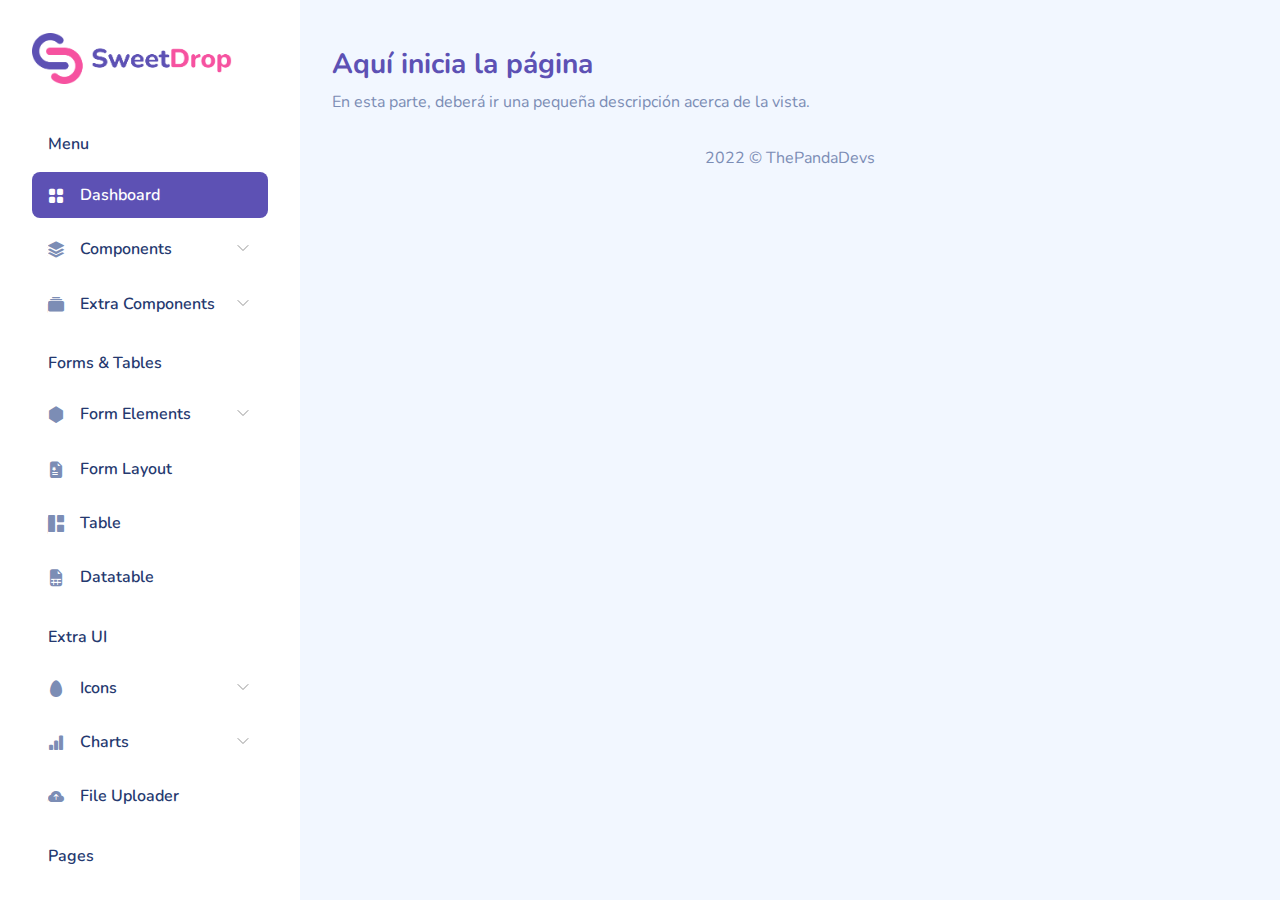
==== views/blank_page.html @ f729177b "first commit" ====
<!DOCTYPE html>
<html lang="en">

<head>
    <meta charset="UTF-8">
    <meta name="viewport" content="width=device-width, initial-scale=1.0">
    <title>Blank Page</title>

    <link rel="preconnect" href="https://fonts.gstatic.com">
    <link href="https://fonts.googleapis.com/css2?family=Nunito:wght@300;400;600;700;800&display=swap" rel="stylesheet">
    <link rel="stylesheet" href="/assets/css/bootstrap.css">
    <link rel="stylesheet" href="/assets/vendors/bootstrap-icons/bootstrap-icons.css">
    <link rel="stylesheet" href="/assets/css/app.css">
    <link rel="shortcut icon" href="/assets/images/favicon.svg" type="image/x-icon">
</head>

<body>
    
    <div id="app">
        <!--Inicia navbar-->
        <div id="sidebar" class="active">
            <div class="sidebar-wrapper active">
                <div class="sidebar-header">
                    <div class="d-flex justify-content-between">
                        <div class="logo">
                            <a href="index.html">
                                <img src="/assets/images/logo/logo.png" class="img-fluid rounded" alt="Logo" 
                                style="width: 200px; height: auto;">
                            </a>                        </div>
                        <div class="toggler">
                            <a href="#" class="sidebar-hide d-xl-none d-block"><i class="bi bi-x bi-middle"></i></a>
                        </div>
                    </div>
                </div>
                <div class="sidebar-menu">
                    <ul class="menu">
                        <li class="sidebar-title">Menu</li>

                        <li class="sidebar-item active ">
                            <a href="index.html" class='sidebar-link'>
                                <i class="bi bi-grid-fill"></i>
                                <span>Dashboard</span>
                            </a>
                        </li>

                        <li class="sidebar-item  has-sub">
                            <a href="#" class='sidebar-link'>
                                <i class="bi bi-stack"></i>
                                <span>Components</span>
                            </a>
                            <ul class="submenu ">
                                <li class="submenu-item ">
                                    <a href="component-alert.html">Alert</a>
                                </li>
                                <li class="submenu-item ">
                                    <a href="component-badge.html">Badge</a>
                                </li>
                                <li class="submenu-item ">
                                    <a href="component-breadcrumb.html">Breadcrumb</a>
                                </li>
                                <li class="submenu-item ">
                                    <a href="component-button.html">Button</a>
                                </li>
                                <li class="submenu-item ">
                                    <a href="component-card.html">Card</a>
                                </li>
                                <li class="submenu-item ">
                                    <a href="component-carousel.html">Carousel</a>
                                </li>
                                <li class="submenu-item ">
                                    <a href="component-dropdown.html">Dropdown</a>
                                </li>
                                <li class="submenu-item ">
                                    <a href="component-list-group.html">List Group</a>
                                </li>
                                <li class="submenu-item ">
                                    <a href="component-modal.html">Modal</a>
                                </li>
                                <li class="submenu-item ">
                                    <a href="component-navs.html">Navs</a>
                                </li>
                                <li class="submenu-item ">
                                    <a href="component-pagination.html">Pagination</a>
                                </li>
                                <li class="submenu-item ">
                                    <a href="component-progress.html">Progress</a>
                                </li>
                                <li class="submenu-item ">
                                    <a href="component-spinner.html">Spinner</a>
                                </li>
                                <li class="submenu-item ">
                                    <a href="component-tooltip.html">Tooltip</a>
                                </li>
                            </ul>
                        </li>

                        <li class="sidebar-item  has-sub">
                            <a href="#" class='sidebar-link'>
                                <i class="bi bi-collection-fill"></i>
                                <span>Extra Components</span>
                            </a>
                            <ul class="submenu ">
                                <li class="submenu-item ">
                                    <a href="extra-component-avatar.html">Avatar</a>
                                </li>
                                <li class="submenu-item ">
                                    <a href="extra-component-sweetalert.html">Sweet Alert</a>
                                </li>
                                <li class="submenu-item ">
                                    <a href="extra-component-toastify.html">Toastify</a>
                                </li>
                                <li class="submenu-item ">
                                    <a href="extra-component-divider.html">Divider</a>
                                </li>
                            </ul>
                        </li>


                        <li class="sidebar-title">Forms &amp; Tables</li>

                        <li class="sidebar-item  has-sub">
                            <a href="#" class='sidebar-link'>
                                <i class="bi bi-hexagon-fill"></i>
                                <span>Form Elements</span>
                            </a>
                            <ul class="submenu ">
                                <li class="submenu-item ">
                                    <a href="form-element-input.html">Input</a>
                                </li>
                                <li class="submenu-item ">
                                    <a href="form-element-input-group.html">Input Group</a>
                                </li>
                                <li class="submenu-item ">
                                    <a href="form-element-select.html">Select</a>
                                </li>
                                <li class="submenu-item ">
                                    <a href="form-element-radio.html">Radio</a>
                                </li>
                                <li class="submenu-item ">
                                    <a href="form-element-checkbox.html">Checkbox</a>
                                </li>
                                <li class="submenu-item ">
                                    <a href="form-element-textarea.html">Textarea</a>
                                </li>
                            </ul>
                        </li>

                        <li class="sidebar-item  ">
                            <a href="form-layout.html" class='sidebar-link'>
                                <i class="bi bi-file-earmark-medical-fill"></i>
                                <span>Form Layout</span>
                            </a>
                        </li>

                        <li class="sidebar-item  ">
                            <a href="table.html" class='sidebar-link'>
                                <i class="bi bi-grid-1x2-fill"></i>
                                <span>Table</span>
                            </a>
                        </li>

                        <li class="sidebar-item  ">
                            <a href="table-datatable.html" class='sidebar-link'>
                                <i class="bi bi-file-earmark-spreadsheet-fill"></i>
                                <span>Datatable</span>
                            </a>
                        </li>

                        <li class="sidebar-title">Extra UI</li>



                        <li class="sidebar-item  has-sub">
                            <a href="#" class='sidebar-link'>
                                <i class="bi bi-egg-fill"></i>
                                <span>Icons</span>
                            </a>
                            <ul class="submenu ">
                                <li class="submenu-item ">
                                    <a href="ui-icons-bootstrap-icons.html">Bootstrap Icons </a>
                                </li>
                                <li class="submenu-item ">
                                    <a href="ui-icons-fontawesome.html">Fontawesome</a>
                                </li>
                            </ul>
                        </li>

                        <li class="sidebar-item  has-sub">
                            <a href="#" class='sidebar-link'>
                                <i class="bi bi-bar-chart-fill"></i>
                                <span>Charts</span>
                            </a>
                            <ul class="submenu ">
                                <li class="submenu-item ">
                                    <a href="ui-chart-chartjs.html">ChartJS</a>
                                </li>
                                <li class="submenu-item ">
                                    <a href="ui-chart-apexcharts.html">Apexcharts</a>
                                </li>
                            </ul>
                        </li>

                        <li class="sidebar-item  ">
                            <a href="ui-file-uploader.html" class='sidebar-link'>
                                <i class="bi bi-cloud-arrow-up-fill"></i>
                                <span>File Uploader</span>
                            </a>
                        </li>


                        <li class="sidebar-title">Pages</li>




                        <li class="sidebar-item  ">
                            <a href="auth-login.html" class='sidebar-link'>
                                <i class="bi bi-cloud-arrow-up-fill"></i>
                                <span>Login</span>
                            </a>
                        </li>



                        <li class="sidebar-item  has-sub">
                            <a href="#" class='sidebar-link'>
                                <i class="bi bi-x-octagon-fill"></i>
                                <span>Errors</span>
                            </a>
                            <ul class="submenu ">
                                <li class="submenu-item ">
                                    <a href="error-403.html">403</a>
                                </li>
                                <li class="submenu-item ">
                                    <a href="error-404.html">404</a>
                                </li>
                                <li class="submenu-item ">
                                    <a href="error-500.html">500</a>
                                </li>
                            </ul>
                        </li>



                    </ul>
                </div>               
            </div>
        </div>
        <!--Termina navbar-->
        <div id="main">
            <!-- Menu Icono (solo móvil) -->
            <header class="mb-3">
                <a href="#" class="burger-btn d-block d-xl-none">
                    <i class="bi bi-justify fs-3"></i>
                </a>
            </header>

            <!-- Titulo de la página web -->
            <div class="page-heading">
                <h3>Aquí inicia la página</h3>
                <p class="text-subtitle text-muted">En esta parte, deberá ir una pequeña descripción acerca de la vista.
                </p>
            </div>
            <!-- Contenido de la página web -->
            <div class="page-content">
                <section class="row">
                   
                </section>
            </div>
            <!-- Termina contenido de la página web -->
            <footer>
                <div class="footer clearfix mb-0 text-muted">
                    <div class="text-center">
                        <p>2022 &copy; ThePandaDevs</p>
                    </div>

                </div>
            </footer>
        </div>
    </div>
    <script src="/assets/vendors/fontawesome/all.min.js"></script>
    <script src="/assets/js/bootstrap.bundle.min.js"></script>
    <script src="/assets/js/pages/dashboard.js"></script>
    <script src="/assets/js/main.js"></script>
</body>

</html>
---- assets/css/app.css ----
:root {
    --bs-blue: #5D51B4;
    --bs-green: #54d37a;
    --bs-white: #fff;
    --bs-gray: #6c757d;
    --bs-gray-dark: #343a40;
    --bs-primary: #5D51B4;
    --bs-secondary: #6c757d;
    --bs-success: #54d37a;
    --bs-info: #0dcaf0;
    --bs-warning: #ffc107;
    --bs-danger: #f3616d;
    --bs-light: #f8f9fa;
    --bs-dark: #212529;
    --bs-font-sans-serif: system-ui, -apple-system, "Segoe UI", Roboto, "Helvetica Neue", Arial, "Noto Sans", "Liberation Sans", sans-serif, "Apple Color Emoji", "Segoe UI Emoji", "Segoe UI Symbol", "Noto Color Emoji";
    --bs-font-monospace: SFMono-Regular, Menlo, Monaco, Consolas, "Liberation Mono", "Courier New", monospace;
    --bs-gradient: linear-gradient(180deg, hsla(0, 0%, 100%, 0.15), hsla(0, 0%, 100%, 0))
}






.alert {
    border: none
}

.alert p {
    margin-bottom: 0
}

.alert button.close {
    padding: .75rem;
    line-height: .75
}

.alert .alert-heading,
.alert .alert-heading+p {
    margin-left: .4rem
}

.alert-primary {
    background-color: #5D51B4;
    color: #fff
}

.alert-primary a {
    color: #fff;
    font-weight: 700
}

.alert-secondary {
    background-color: var(--bs-secondary);
    color: #fff
}

.alert-secondary a {
    color: #fff;
    font-weight: 700
}

.alert-success {
    background-color: var(--bs-success);
    color: #fff
}

.alert-success a {
    color: #fff;
    font-weight: 700
}

.alert-warning {
    background-color: #eaca4a;
    color: #fff
}

.alert-warning a {
    color: #fff;
    font-weight: 700
}

.alert-danger {
    background-color: #f3616d;
    color: #fff
}

.alert-danger a {
    color: #fff;
    font-weight: 700
}

.alert-dark {
    background-color: #454546;
    color: #fff
}

.alert-dark a {
    color: #fff;
    font-weight: 700
}

.alert-light {
    background-color: #f9f9f9;
    color: #818182
}

.alert-light a {
    color: #fff;
    font-weight: 700
}

.alert-info {
    background-color: #56b6f7;
    color: #fff
}

.alert-info a {
    color: #fff;
    font-weight: 700
}

.alert-light-primary {
    background-color: #ebf3ff
}

.alert-light-secondary {
    background-color: #e6eaee
}

.alert-light-success {
    background-color: #d2ffe8
}

.alert-light-danger {
    background-color: #ffdede
}

.alert-light-warning {
    background-color: #fffdd8
}

.alert-light-info {
    background-color: #e6fdff
}

.avatar {
    display: inline-flex;
    border-radius: 50%;
    text-align: center;
    vertical-align: middle;
    position: relative
}

.avatar .avatar-content {
    width: 32px;
    height: 32px;
    color: #fff;
    display: flex;
    justify-content: center;
    align-items: center;
    font-size: .875rem
}

.avatar .avatar-content i,
.avatar .avatar-content svg {
    color: #fff;
    font-size: 1rem;
    height: 1rem
}

.avatar img {
    width: 32px;
    height: 32px;
    border-radius: 50%
}

.avatar .avatar-status {
    width: .7rem;
    height: .7rem;
    position: absolute;
    border-radius: 50%;
    border: 1px solid #fff;
    bottom: 0;
    right: 0
}

.avatar.avatar-sm .avatar-content,
.avatar.avatar-sm img {
    width: 24px;
    height: 24px;
    font-size: .8rem
}

.avatar.avatar-md .avatar-content,
.avatar.avatar-md img {
    width: 32px;
    height: 32px;
    font-size: .8rem
}

.avatar.avatar-lg .avatar-content,
.avatar.avatar-lg img {
    width: 48px;
    height: 48px;
    font-size: 1.2rem
}

.avatar.avatar-xl .avatar-content,
.avatar.avatar-xl img {
    width: 60px;
    height: 60px;
    font-size: 1.4rem
}

.btn .badge {
    border-radius: 50%;
    margin-left: 5px
}

.btn .badge.bg-transparent {
    background-color: hsla(0, 0%, 100%, .25) !important;
    color: #fff
}

.btn i,
.btn svg {
    width: 16px;
    height: 16px
}

.btn.icon {
    padding: .4rem .6rem
}

.btn.icon svg {
    width: 16px;
    height: 16px
}

.btn.icon.icon-left svg {
    margin-right: 3px
}

.btn.icon.icon-right svg {
    margin-left: 3px
}

.btn.btn-outline-white {
    color: #fff;
    border-color: #fff
}

.btn.btn-outline-white:hover {
    color: #333;
    background-color: #fff
}

.btn.btn-light-primary {
    background-color: #ebf3ff;
    color: #002152
}

.btn.btn-light-secondary {
    background-color: #e6eaee;
    color: #181e24
}

.btn.btn-light-success {
    background-color: #d2ffe8;
    color: var(--bs-success)
}

.btn.btn-light-danger {
    background-color: #ffdede;
    color: #450000
}

.btn.btn-light-warning {
    background-color: #fffdd8;
    color: #3f3c00
}

.btn.btn-light-info {
    background-color: #e6fdff;
    color: #00474d
}

.btn.btn-danger,
.btn.btn-info,
.btn.btn-primary,
.btn.btn-secondary,
.btn.btn-success,
.btn.btn-warning {
    color: #fff
}

.btn.btn-light {
    color: #607080
}

.btn.btn-dark {
    color: #fff
}

.btn-block {
    width: 100%
}

.btn-group:not(.dropdown) .btn:not([class*=btn-]) {
    border: 1px solid #dfe3e7
}

.btn-group>.btn {
    border-radius: .267rem
}

.buttons .btn {
    margin: 0 10px 10px 0
}

.breadcrumb.breadcrumb-right {
    justify-content: flex-end;
    margin-top: 1rem
}

.breadcrumb.breadcrumb-center {
    justify-content: center;
    margin-top: 1rem
}

.carousel-inner {
    border-radius: .7rem
}

.carousel-caption h5 {
    color: #fff
}

.card {
    margin-bottom: 2.2rem;
    border: none
}

.card.card-statistic {
    box-shadow: 1px 2px 5px rgba(47, 170, 244, .5);
    background: linear-gradient(180deg, #25a6f1, #54b9ff)
}

.card.card-statistic .card-title {
    text-transform: uppercase;
    color: #fff;
    letter-spacing: .8px;
    font-weight: 400;
    font-size: 1.3rem;
    margin-bottom: 0;
    margin-top: 5px
}

.card.card-statistic .card-right p {
    font-size: 1.5rem;
    color: #fff;
    margin-bottom: 0
}

.card.card-statistic .card-right span.green {
    color: var(--bs-green)
}

.card.card-statistic .card-right span.red {
    color: #ff7979
}

.card.card-statistic .chart-wrapper {
    height: 100px
}

.card .card-header {
    border: none
}

.card .card-header h4 {
    font-size: 1.2rem;
    font-weight: 700
}

.card .card-header~.card-body {
    padding-top: 0
}

.card .card-content {
    position: relative
}

.card .card-title {
    font-size: 1.2rem
}

.card .card-body {
    padding: 1.5rem
}

.card .card-heading {
    color: #555;
    font-size: 1.5rem
}

.card .card-img-overlay {
    background-color: rgba(0, 0, 0, .6)
}

.card .card-img-overlay p {
    color: #eee
}

.card .card-img-overlay .card-title {
    color: #fff
}

.pricing .card {
    box-shadow: none;
    border-right: 1px solid #e9ecef;
    box-shadow: 0 10px 10px #e9ecef;
    margin-bottom: .5rem
}

.pricing h1 {
    text-align: center;
    font-size: 4rem;
    margin-bottom: 3rem
}

.pricing .card-header .card-title {
    font-size: 2rem !important;
    margin-bottom: 0
}

.pricing .card-header p {
    font-size: .8rem
}

.pricing ul li {
    list-style: none;
    margin-bottom: .5rem
}

.pricing ul li i,
.pricing ul li svg {
    width: 1rem;
    color: #54d37a;
    font-size: 1rem;
    margin-right: 7px
}

.pricing .card-highlighted {
    background-color: #5D51B4;
    padding-top: 20px;
    padding-bottom: 20px
}

.pricing .card-highlighted .card-body,
.pricing .card-highlighted .card-header {
    background-color: #5D51B4;
    color: #fff
}

.pricing .card-highlighted ul li {
    color: #fff
}

.pricing .card-highlighted ul li i,
.pricing .card-highlighted ul li svg {
    color: #479f76
}

.pricing .card-highlighted .card-footer {
    background-color: #5D51B4
}

.pricing .card-highlighted .card-title {
    color: #fff;
    font-size: 1.8rem
}

.divider {
    display: block;
    text-align: center;
    overflow: hidden;
    margin: 1rem 0
}

.divider .divider-text {
    position: relative;
    display: inline-block;
    padding: 0 1rem;
    background-color: #fff
}

.divider .divider-text:after,
.divider .divider-text:before {
    content: "";
    position: absolute;
    top: 50%;
    width: 9999px;
    border-top: 1px solid #dfe3e7
}

.divider .divider-text:before {
    right: 100%
}

.divider .divider-text:after {
    left: 100%
}

.divider.divider-left .divider-text {
    left: 0;
    float: left;
    padding-left: 0
}

.divider.divider-left-center .divider-text {
    left: -25%
}

.divider.divider-right-center .divider-text {
    left: 25%
}

.divider.divider-right .divider-text {
    float: right;
    padding-right: 0
}

.dropdown-toggle:after {
    color: #fff
}

.dropdown-menu-large {
    min-width: 16rem
}

.dropdown-menu {
    box-shadow: 0 0 30px rgba(0, 0, 0, .03)
}

.dropdown-item {
    transition: all .5s
}

.form-group {
    margin-bottom: .7rem
}

.form-group label {
    color: rgba(35, 28, 99, .7);
    font-weight: 600
}

.form-group small {
    font-size: .7rem
}

.form-group.with-title {
    position: relative
}

.form-group.with-title label {
    position: absolute;
    top: 0;
    left: 0;
    padding: 5px;
    font-size: .6rem;
    background-color: #e9ecef;
    width: 100%;
    transition: border-color .15s ease-in-out, box-shadow .15s ease-in-out
}

.form-group.with-title .form-control,
.form-group.with-title dataTable-input {
    padding-top: 2rem
}

.form-group.with-title .form-control:focus~label,
.form-group.with-title dataTable-input:focus~label {
    border-left: 1px solid #5D51B4;
    border-top: 1px solid #5D51B4;
    border-right: 1px solid #5D51B4
}

.form-group[class*=has-icon-].has-icon-left .form-control {
    padding-left: 2.5rem
}

.form-group[class*=has-icon-].has-icon-left .form-control-icon {
    left: 0
}

.form-group[class*=has-icon-].has-icon-right .form-control {
    padding-right: 2.5rem
}

.form-group[class*=has-icon-].has-icon-right .form-control-icon {
    right: 0
}

.form-group[class*=has-icon-] .form-control:focus~.form-control-icon i,
.form-group[class*=has-icon-] .form-control:focus~.form-control-icon svg {
    color: #5a8dee
}

.form-group[class*=has-icon-] .form-control.form-control-xl {
    padding-left: 3rem
}

.form-group[class*=has-icon-] .form-control.form-control-xl~.form-control-icon i {
    font-size: 1.6rem
}

.form-group[class*=has-icon-] .form-control.form-control-xl~.form-control-icon i:before {
    color: #a6a8aa
}

.form-group[class*=has-icon-] .form-control-icon {
    position: absolute;
    top: 50%;
    transform: translateY(-50%);
    padding: 0 .6rem
}

.form-group[class*=has-icon-] .form-control-icon i,
.form-group[class*=has-icon-] .form-control-icon svg {
    width: 1.2rem;
    color: #F652A0;
    font-size: 1.2rem
}

.form-group[class*=has-icon-] .form-control-icon i:before,
.form-group[class*=has-icon-] .form-control-icon svg:before {
    vertical-align: sub
}

.form-control.form-control-xl {
    padding: .85rem 1rem;
    font-size: 1.2rem
}

.form-check .form-check-input[class*=bg-] {
    border: 0
}

.form-check .form-check-input:focus {
    box-shadow: none
}

.form-check .form-check-input.form-check-primary {
    background-color: #5D51B4;
    border-color: #5D51B4
}

.form-check .form-check-input.form-check-primary:not(:checked) {
    background-color: transparent;
    border: 1px solid #ced4da
}

.form-check .form-check-input.form-check-primary.form-check-glow {
    box-shadow: 0 0 5px #697ecb
}

.form-check .form-check-input.form-check-primary.form-check-glow:not(:checked) {
    box-shadow: none
}

.form-check .form-check-input.form-check-secondary {
    background-color: #F652A0;
    border-color: #F652A0
}

.form-check .form-check-input.form-check-secondary:not(:checked) {
    background-color: transparent;
    border: 1px solid #ced4da
}

.form-check .form-check-input.form-check-secondary.form-check-glow {
    box-shadow: 0 0 5px #868e96
}

.form-check .form-check-input.form-check-secondary.form-check-glow:not(:checked) {
    box-shadow: none
}

.form-check .form-check-input.form-check-success {
    background-color: var(--bs-success);
    border-color: var(--bs-success)
}

.form-check .form-check-input.form-check-success:not(:checked) {
    background-color: transparent;
    border: 1px solid #ced4da
}

.form-check .form-check-input.form-check-success.form-check-glow {
    box-shadow: 0 0 5px #21b26f
}

.form-check .form-check-input.form-check-success.form-check-glow:not(:checked) {
    box-shadow: none
}

.form-check .form-check-input.form-check-info {
    background-color: #0dcaf0;
    border-color: #0dcaf0
}

.form-check .form-check-input.form-check-info:not(:checked) {
    background-color: transparent;
    border: 1px solid #ced4da
}

.form-check .form-check-input.form-check-info.form-check-glow {
    box-shadow: 0 0 5px #3cd5f4
}

.form-check .form-check-input.form-check-info.form-check-glow:not(:checked) {
    box-shadow: none
}

.form-check .form-check-input.form-check-warning {
    background-color: #ffc107;
    border-color: #ffc107
}

.form-check .form-check-input.form-check-warning:not(:checked) {
    background-color: transparent;
    border: 1px solid #ced4da
}

.form-check .form-check-input.form-check-warning.form-check-glow {
    box-shadow: 0 0 5px #ffce3a
}

.form-check .form-check-input.form-check-warning.form-check-glow:not(:checked) {
    box-shadow: none
}

.form-check .form-check-input.form-check-danger {
    background-color: #f3616d;
    border-color: #f3616d
}

.form-check .form-check-input.form-check-danger:not(:checked) {
    background-color: transparent;
    border: 1px solid #ced4da
}

.form-check .form-check-input.form-check-danger.form-check-glow {
    box-shadow: 0 0 5px #e4606d
}

.form-check .form-check-input.form-check-danger.form-check-glow:not(:checked) {
    box-shadow: none
}

.form-check .form-check-input.form-check-light {
    background-color: #f8f9fa;
    border-color: #f8f9fa
}

.form-check .form-check-input.form-check-light:not(:checked) {
    background-color: transparent;
    border: 1px solid #ced4da
}

.form-check .form-check-input.form-check-light.form-check-glow {
    box-shadow: 0 0 5px #fff
}

.form-check .form-check-input.form-check-light.form-check-glow:not(:checked) {
    box-shadow: none
}

.form-check .form-check-input.form-check-dark {
    background-color: #212529;
    border-color: #212529
}

.form-check .form-check-input.form-check-dark:not(:checked) {
    background-color: transparent;
    border: 1px solid #ced4da
}

.form-check .form-check-input.form-check-dark.form-check-glow {
    box-shadow: 0 0 5px #383f45
}

.form-check .form-check-input.form-check-dark.form-check-glow:not(:checked) {
    box-shadow: none
}

.form-check.form-check-sm .form-check-input {
    width: .9rem;
    height: .9rem;
    margin-top: .3em
}

.form-check.form-check-sm label {
    font-size: .7rem
}

.form-check.form-check-lg .form-check-input {
    width: 1.5rem;
    height: 1.5rem;
    margin-top: .3em
}

.form-check.form-check-lg label {
    font-size: 1rem
}

.form-check.form-check-primary .form-check-input {
    background-color: #5D51B4;
    border-color: #5D51B4
}

.form-check.form-check-secondary .form-check-input {
    background-color: #F652A0;
    border-color: #F652A0
}

.form-check.form-check-success .form-check-input {
    background-color: var(--bs-success);
    border-color: var(--bs-success)
}

.form-check.form-check-info .form-check-input {
    background-color: #0dcaf0;
    border-color: #0dcaf0
}

.form-check.form-check-warning .form-check-input {
    background-color: #ffc107;
    border-color: #ffc107
}

.form-check.form-check-danger .form-check-input {
    background-color: #f3616d;
    border-color: #f3616d
}

.form-check.form-check-light .form-check-input {
    background-color: #f8f9fa;
    border-color: #f8f9fa
}

.form-check.form-check-dark .form-check-input {
    background-color: #212529;
    border-color: #212529
}

.dataTable-input {
    min-height: calc(1.5em + .934rem + 2px);
    padding: .467rem .6rem;
    font-size: .9025rem;
    font-weight: 400;
    line-height: 1.5;
    color: #555252;
    background-color: #fff;
    background-clip: padding-box;
    border: 1px solid #dfe3e7;
    -webkit-appearance: none;
    -moz-appearance: none;
    appearance: none;
    border-radius: .25rem;
    transition: border-color .15s ease-in-out, box-shadow .15s ease-in-out
}

.dataTable-input:focus {
    color: #555252;
    background-color: #fff;
    border-color: #5a8dee;
    outline: 0;
    box-shadow: 0 3px 8px 0 rgba(0, 0, 0, .1)
}

.modal .modal-content {
    box-shadow: -8px 12px 18px 0 rgba(25, 42, 70, .13);
    border: none
}

.modal .modal-full {
    max-width: 94%
}

.modal .white {
    color: #fff
}

.modal .modal-header {
    display: flex;
    justify-content: space-between;
    align-items: center
}

.modal .modal-header .modal-title {
    font-size: 1.1rem
}

.modal .modal-header .close {
    padding: 7px 10px;
    border-radius: 50%;
    background: none;
    border: none
}

.modal .modal-header .close:hover {
    background: #dee2e6
}

.modal .modal-header i,
.modal .modal-header svg {
    font-size: 12px;
    height: 12px;
    width: 12px
}

.modal .modal-footer {
    padding: 1rem
}

.modal.modal-borderless .modal-header {
    border-bottom: 0
}

.modal.modal-borderless .modal-footer {
    border-top: 0
}

#sidebar.active .sidebar-wrapper {
    left: 0
}

#sidebar:not(.active) .sidebar-wrapper {
    left: -300px
}

#sidebar:not(.active)~#main {
    margin-left: 0
}

.sidebar-wrapper {
    width: 300px;
    height: 100vh;
    position: fixed;
    top: 0;
    z-index: 10;
    overflow-y: auto;
    background-color: #fff;
    bottom: 0;
    transition: left .5s ease-out
}

.sidebar-wrapper .sidebar-header {
    padding: 2rem 2rem 1rem;
    font-size: 2rem;
    font-weight: 700
}

.sidebar-wrapper .sidebar-header img {
    height: 1.2rem
}

.sidebar-wrapper .sidebar-toggler.x {
    position: absolute;
    right: 0;
    top: .5rem;
    display: none
}

.sidebar-wrapper .menu {
    margin-top: 2rem;
    padding: 0 2rem;
    font-weight: 600
}

.sidebar-wrapper .menu .sidebar-title {
    padding: 0 1rem;
    margin: 1.5rem 0 1rem;
    font-size: 1rem;
    list-style: none;
    font-weight: 600;
    color: #25396f
}

.sidebar-wrapper .menu .sidebar-link {
    display: block;
    padding: .7rem 1rem;
    font-size: 1rem;
    display: flex;
    align-items: center;
    border-radius: .5rem;
    transition: all .5s;
    text-decoration: none;
    color: #25396f
}

.sidebar-wrapper .menu .sidebar-link i,
.sidebar-wrapper .menu .sidebar-link svg {
    color: #7c8db5
}

.sidebar-wrapper .menu .sidebar-link span {
    margin-left: 1rem
}

.sidebar-wrapper .menu .sidebar-link:hover {
    background-color: #f0f1f5
}

.sidebar-wrapper .menu .sidebar-item {
    list-style: none;
    margin-top: .5rem;
    position: relative
}

.sidebar-wrapper .menu .sidebar-item.has-sub .sidebar-link:after {
    content: url('data:image/svg+xml;charset=utf-8,<svg xmlns="http://www.w3.org/2000/svg" width="20" height="20" viewBox="0 0 24 24" fill="none" stroke="currentColor" stroke-width="2" stroke-linecap="round" stroke-linejoin="round" class="feather feather-chevron-down"><path stroke="gray" stroke-width="1" d="M6 9l6 6 6-6"/></svg>');
    position: absolute;
    color: #ccc;
    right: 15px;
    top: 12px;
    display: block
}

.sidebar-wrapper .menu .sidebar-item.active .sidebar-link {
    background-color: #5D51B4
}

.sidebar-wrapper .menu .sidebar-item.active .sidebar-link span {
    color: #fff
}

.sidebar-wrapper .menu .sidebar-item.active .sidebar-link i,
.sidebar-wrapper .menu .sidebar-item.active .sidebar-link svg {
    fill: #fff;
    color: #fff
}

.sidebar-wrapper .menu .sidebar-item.active .sidebar-link.has-sub:after {
    content: url('data:image/svg+xml;charset=utf-8,<svg xmlns="http://www.w3.org/2000/svg" width="20" height="20" viewBox="0 0 24 24" fill="none" stroke="currentColor" stroke-width="2" stroke-linecap="round" stroke-linejoin="round" class="feather feather-chevron-down"><path stroke="%23fff" stroke-width="1" d="M6 9l6 6 6-6"/></svg>')
}

.sidebar-wrapper .menu .submenu {
    list-style: none;
    display: none;
    transition: max-height 2s cubic-bezier(0, .55, .45, 1);
    overflow: hidden
}

.sidebar-wrapper .menu .submenu.active {
    max-height: 999px;
    display: block
}

.sidebar-wrapper .menu .submenu .submenu-item.active {
    position: relative
}

.sidebar-wrapper .menu .submenu .submenu-item.active>a {
    color: #5D51B4;
    font-weight: 700
}

.sidebar-wrapper .menu .submenu .submenu-item a {
    padding: .7rem 2rem;
    display: block;
    color: #25396f;
    font-size: .85rem;
    font-weight: 600;
    letter-spacing: .5px;
    transition: all .3s
}

.sidebar-wrapper .menu .submenu .submenu-item a:hover {
    margin-left: .3rem
}

@media screen and (max-width:1199px) {
    .sidebar-wrapper {
        position: absolute;
        left: -300px
    }

    .sidebar-wrapper .sidebar-toggler.x {
        display: block
    }
}

.nav-pills .nav-link.active {
    box-shadow: 0 2px 10px rgba(67, 94, 190, .5)
}

.nav-tabs,
.nav-tabs .nav-link {
    border: none
}

.nav-tabs .nav-link:hover {
    border: none;
    text-shadow: 0 0 2px rgba(67, 94, 190, .3)
}

.nav-tabs .nav-link.active {
    border: none;
    position: relative;
    color: #5D51B4
}

.nav-tabs .nav-link.active:after {
    content: "";
    width: 100%;
    position: absolute;
    bottom: 0;
    height: 2px;
    background-color: #5D51B4;
    left: 0;
    box-shadow: 0 2px 5px rgba(67, 94, 190, .5)
}

.navbar-fixed {
    position: fixed;
    background-color: #fff
}

.navbar {
    height: 90px;
    padding: 1.5rem
}

.navbar .navbar-brand img {
    height: 1.5rem
}

.navbar .user-menu img {
    width: 39px;
    height: 39px
}

.navbar.navbar-header li {
    display: flex;
    align-items: center
}

.navbar.navbar-header li.nav-icon {
    margin-right: .4rem
}

.navbar.navbar-header li.nav-icon .nav-link {
    display: block;
    padding: .4rem;
    border-radius: 50%
}

.navbar.navbar-header li.nav-icon .nav-link:hover {
    background-color: #e9ecef
}

.navbar.navbar-header .dropdown>a {
    color: #F652A0;
    font-weight: 600
}

.navbar.navbar-header .dropdown>a svg {
    height: 24px;
    width: 24px
}

.navbar.navbar-header .dropdown>a:after {
    display: none
}

.pagination.pagination-primary .page-item.active .page-link {
    background-color: #5D51B4;
    border-color: #5D51B4;
    box-shadow: 0 2px 5px rgba(67, 94, 190, .3)
}

.pagination.pagination-secondary .page-item.active .page-link {
    background-color: #F652A0;
    border-color: #F652A0;
    box-shadow: 0 2px 5px rgba(108, 117, 125, .3)
}

.pagination.pagination-success .page-item.active .page-link {
    background-color: var(--bs-success);
    border-color: var(--bs-success);
    box-shadow: 0 2px 5px rgba(25, 135, 84, .3)
}

.pagination.pagination-info .page-item.active .page-link {
    background-color: #0dcaf0;
    border-color: #0dcaf0;
    box-shadow: 0 2px 5px rgba(13, 202, 240, .3)
}

.pagination.pagination-warning .page-item.active .page-link {
    background-color: #ffc107;
    border-color: #ffc107;
    box-shadow: 0 2px 5px rgba(255, 193, 7, .3)
}

.pagination.pagination-danger .page-item.active .page-link {
    background-color: #f3616d;
    border-color: #f3616d;
    box-shadow: 0 2px 5px rgba(220, 53, 69, .3)
}

.pagination.pagination-light .page-item.active .page-link {
    background-color: #f8f9fa;
    border-color: #f8f9fa;
    box-shadow: 0 2px 5px rgba(248, 249, 250, .3)
}

.pagination.pagination-dark .page-item.active .page-link {
    background-color: #212529;
    border-color: #212529;
    box-shadow: 0 2px 5px rgba(33, 37, 41, .3)
}

.page-item:not(.active) .page-link:hover {
    color: #000
}

.page-item i,
.page-item svg {
    font-size: 13px;
    width: 13px;
    height: 13px
}

.page-item .page-link {
    font-size: .875rem
}

.page-item .page-link:focus {
    box-shadow: none
}

.page-item:first-child {
    margin-right: .4rem
}

.page-item:last-child {
    margin-left: .4rem
}

.dataTable-table td,
.dataTable-table thead th,
.table td,
.table thead th {
    vertical-align: middle
}

.dataTable-table:not(.table-borderless) thead th,
.table:not(.table-borderless) thead th {
    border-bottom: 1px solid #dedede !important
}

.table-md.dataTable-table tr td,
.table-md.dataTable-table tr th,
.table-sm.dataTable-table tr td,
.table-sm.dataTable-table tr th,
.table.table-md tr td,
.table.table-md tr th,
.table.table-sm tr td,
.table.table-sm tr th {
    padding: 1rem
}

.table-lg.dataTable-table tr td,
.table-lg.dataTable-table tr th,
.table.table-lg tr td,
.table.table-lg tr th {
    padding: 1.3rem
}

.dataTable-container {
    overflow-x: auto
}

.progress.progress-primary {
    overflow: visible
}

.progress.progress-primary .progress-bar {
    background-color: #5D51B4;
    border-radius: .25rem
}

.progress.progress-secondary {
    overflow: visible
}

.progress.progress-secondary .progress-bar {
    background-color: #F652A0;
    border-radius: .25rem
}

.progress.progress-success {
    overflow: visible
}

.progress.progress-success .progress-bar {
    background-color: var(--bs-success);
    border-radius: .25rem
}

.progress.progress-info {
    overflow: visible
}

.progress.progress-info .progress-bar {
    background-color: #0dcaf0;
    border-radius: .25rem
}

.progress.progress-warning {
    overflow: visible
}

.progress.progress-warning .progress-bar {
    background-color: #ffc107;
    border-radius: .25rem
}

.progress.progress-danger {
    overflow: visible
}

.progress.progress-danger .progress-bar {
    background-color: #f3616d;
    border-radius: .25rem
}

.progress.progress-light {
    overflow: visible
}

.progress.progress-light .progress-bar {
    background-color: #f8f9fa;
    border-radius: .25rem
}

.progress.progress-dark {
    overflow: visible
}

.progress.progress-dark .progress-bar {
    background-color: #212529;
    border-radius: .25rem
}

.progress.progress-sm {
    height: .4rem
}

.progress.progress-lg {
    height: 1.5rem
}

.progress .progress-bar {
    position: relative;
    overflow: visible
}

.progress .progress-bar.progress-label:before {
    content: attr(aria-valuenow) "%";
    position: absolute;
    right: 0;
    top: -1.3rem;
    color: #495057;
    font-size: .8rem
}

.bi {
    width: 1rem;
    height: 1rem
}

.bi.bi-middle:before {
    vertical-align: middle
}

.bi.bi-sub:before {
    vertical-align: sub
}

.stats-icon {
    width: 3rem;
    height: 3rem;
    border-radius: .5rem;
    background-color: #000;
    float: right;
    display: flex;
    align-items: center;
    justify-content: center
}

.stats-icon i {
    color: #fff;
    font-size: 1.7rem
}

.stats-icon.purple {
    background-color: #9694ff
}

.stats-icon.blue {
    background-color: #57caeb
}

.stats-icon.red {
    background-color: #ff7976
}

.stats-icon.green {
    background-color: #5ddab4
}

@media (max-width:767px) {
    .stats-icon {
        float: left;
        margin-bottom: .4rem
    }
}

.burger-btn {
    display: none
}

#main {
    margin-left: 300px;
    padding: 2rem
}

@media screen and (max-width:1199px) {
    #main {
        margin-left: 0
    }
}

#main.layout-navbar {
    padding: 0
}

#main #main-content {
    padding: 2rem
}

.page-heading {
    margin: 0 0 2rem
}

.page-heading h3 {
    font-weight: 700
}

.page-title-headings {
    display: flex;
    align-items: center;
    justify-content: space-between;
    margin-bottom: .5rem
}

.page-title-headings h3 {
    margin-bottom: 0;
    margin-right: 1rem
}

.page-title-headings .breadcrumb {
    margin-bottom: 0
}

a {
    text-decoration: none
}

.mt-10 {
    margin-top: 3rem
}

.mb-10,
.my-10 {
    margin-bottom: 3rem
}

.my-10 {
    margin-top: 3rem
}

.mb-24,
.my-24 {
    margin-bottom: 6rem
}

.my-24 {
    margin-top: 6rem
}

.opacity-50 {
    opacity: 1%
}

.py-4-5 {
    padding-top: 2rem !important;
    padding-bottom: 2rem !important
}

.text-sm {
    font-size: .875rem
}

.text-xl {
    font-size: 1.25rem
}

.text-4xl {
    font-size: 2.25rem
}

.text-6xl {
    font-size: 4rem
}

.text-black {
    color: #000
}

.bg-gradient-ltr {
    background: linear-gradient(90deg, #095cde, #53c3f3)
}

.bg-light-primary {
    background-color: #ebf3ff;
    color: var(--bs-blue)
}

.bg-light-secondary {
    background-color: #f652a117 ;
    color: var(--bs-secondary)
}

.bg-light-success {
    background-color: #d2ffe8;
    color: var(--bs-green)
}

.bg-light-danger {
    background-color: #ffdede;
    color: var(--bs-danger)
}

.bg-light-warning {
    background-color: #fffdd8;
    color: #ffc107 
}

.bg-light-info {
    background-color: #e6fdff;
    color: #0dcaf0 
}

.font-semibold {
    font-weight: 600
}

.font-bold {
    font-weight: 700
}

.font-extrabold {
    font-weight: 800
}

.text-width-md {
    max-width: 450px
}

.text-gray-300 {
    color: #dee2e6 !important
}

.text-gray-400 {
    color: #ced4da !important
}

.text-gray-500 {
    color: #adb5bd !important
}

.text-gray-600 {
    color: #F652A0 !important
}

.btn-xl {
    padding: 1rem 2rem
}

.icon-mid:before {
    vertical-align: middle
}
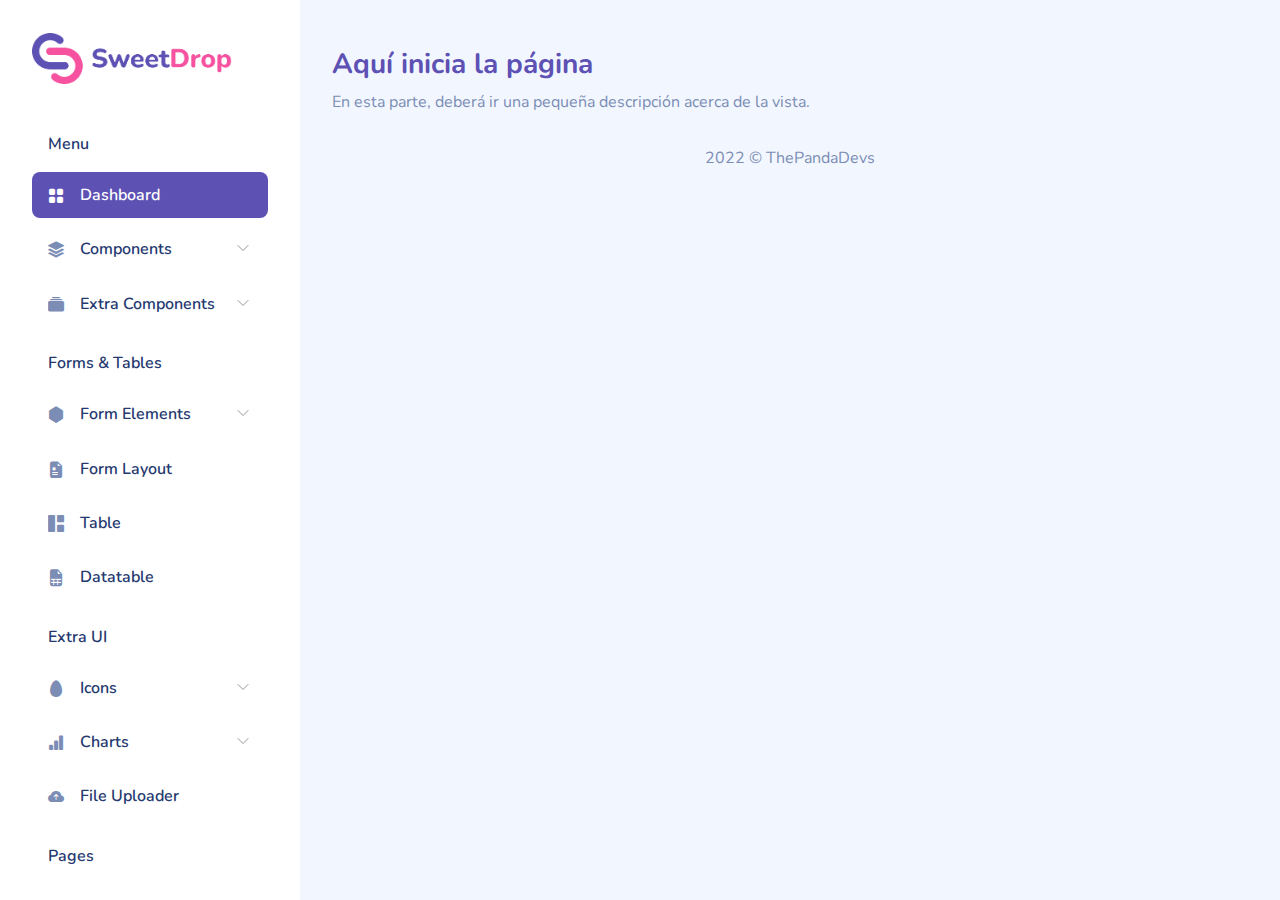
==== commit 1726b18c: "added: ServiceWorker in layouts and landing pages!" ====
--- a/views/blank_page.html
+++ b/views/blank_page.html
@@ -15,7 +15,6 @@
 </head>
 
 <body>
-    
     <div id="app">
         <!--Inicia navbar-->
         <div id="sidebar" class="active">
@@ -283,5 +282,4 @@
     <script src="/assets/js/pages/dashboard.js"></script>
     <script src="/assets/js/main.js"></script>
 </body>
-
 </html>